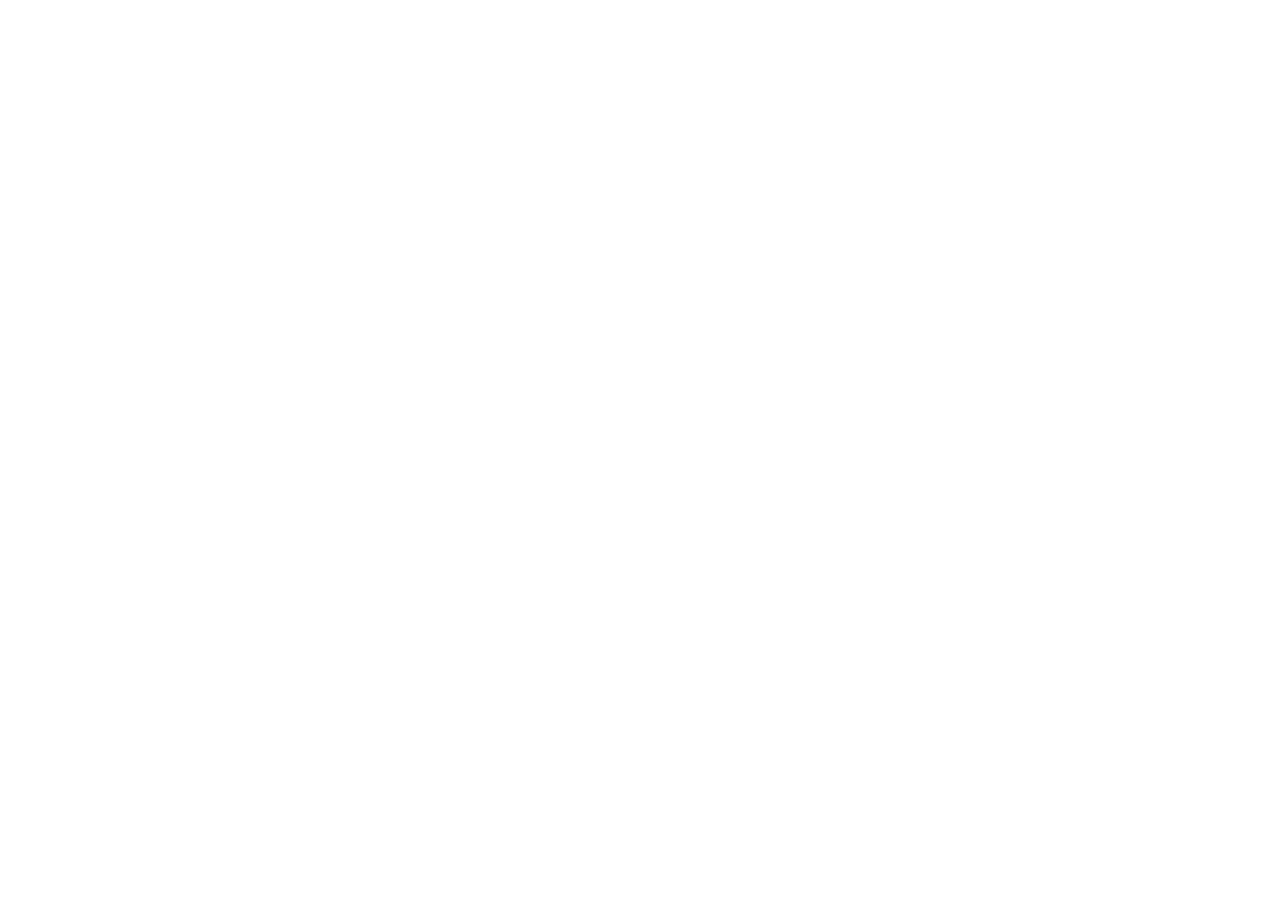
==== index.html @ 0ca4fe0b "first commit" ====
<!DOCTYPE html>
<html lang="en">
<head>
  <meta charset="UTF-8">
  <meta http-equiv="X-UA-Compatible" content="IE=edge">
  <meta name="viewport" content="width=device-width, initial-scale=1.0">
  <title>Document</title>
</head>
<body>
  
</body>
</html>
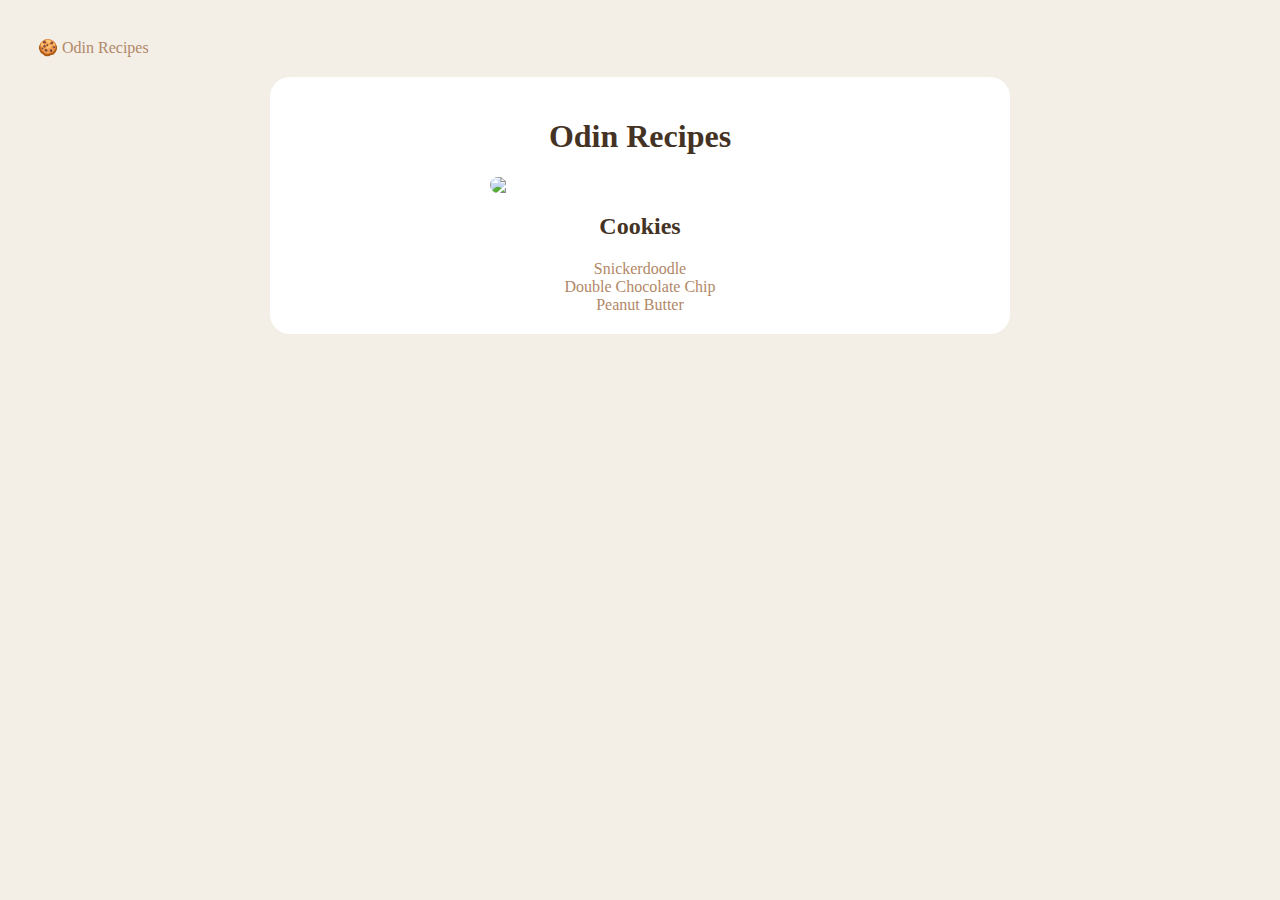
==== commit f47700b2: "layout and styling" ====
--- a/index.html
+++ b/index.html
@@ -4,9 +4,20 @@
   <meta charset="UTF-8">
   <meta http-equiv="X-UA-Compatible" content="IE=edge">
   <meta name="viewport" content="width=device-width, initial-scale=1.0">
-  <title>Document</title>
+  <link rel="stylesheet" href="styles.css">
+  <title>Odin Recipes</title>
 </head>
 <body>
-  
+  <a href="index.html">🍪 Odin Recipes</a>
+  <div class="recipe-card">
+    <h1>Odin Recipes</h1>
+    <img src="https://www.tastingtable.com/img/gallery/best-crumbl-cookies-ranked/l-intro-1649045321.jpg">
+    <h2>Cookies</h2>
+    <div class="menu-links">
+      <a href="snickerdoodle.html">Snickerdoodle</a><br>
+      <a href="double-chocolate-chip.html">Double Chocolate Chip</a><br>
+      <a href="peanut-butter.html">Peanut Butter</a><br>
+    </div>
+  </div>
 </body>
 </html>--- a/styles.css
+++ b/styles.css
@@ -0,0 +1,51 @@
+html {
+  padding: 30px;
+  font-family: Cambria, Cochin, Georgia, Times, 'Times New Roman', serif;
+  background-color: rgb(243, 239, 231);
+}
+
+h1, h2 {
+  text-align: center;
+  color: rgb(68, 51, 37);
+}
+
+img {
+  min-width:30%;
+  max-width: 300px;
+  margin: auto;
+  display: block;
+  border-radius: 20px;
+}
+
+a {
+  text-decoration: none;
+  color: rgb(177, 136, 103);
+
+}
+
+a:hover {
+  color: rgb(0, 0, 0);
+  transition: .2s;
+}
+
+hr {
+  color: rgb(236, 236, 236);
+  opacity: .3;
+}
+
+.recipe-card {
+  background-color: white;
+  max-width: 700px;
+  margin: 20px auto;
+  padding: 20px;
+  border-radius: 20px;
+}
+
+.menu-links {
+  text-align: center;
+}
+
+li {
+  margin-bottom: 4px;
+  font-style: italic;
+}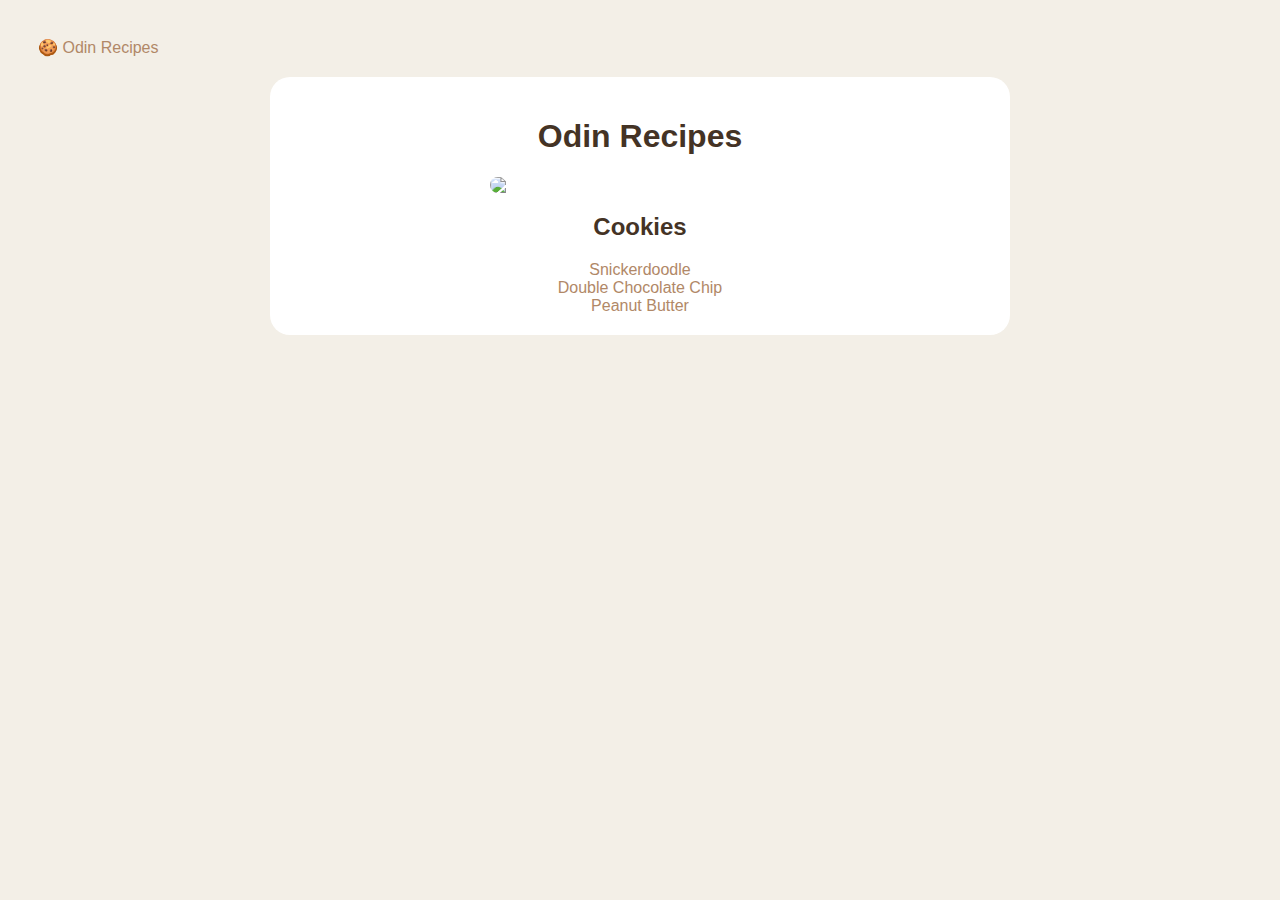
==== commit 942c9d6c: "cover image" ====
--- a/index.html
+++ b/index.html
@@ -11,7 +11,7 @@
   <a href="index.html">🍪 Odin Recipes</a>
   <div class="recipe-card">
     <h1>Odin Recipes</h1>
-    <img src="https://www.tastingtable.com/img/gallery/best-crumbl-cookies-ranked/l-intro-1649045321.jpg">
+    <img src="https://parade.com/.image/t_share/MTkwNTgxMjA2NTk3NzA3NjQ0/types-of-cookies-jpg.jpg">
     <h2>Cookies</h2>
     <div class="menu-links">
       <a href="snickerdoodle.html">Snickerdoodle</a><br>
--- a/styles.css
+++ b/styles.css
@@ -1,6 +1,6 @@
 html {
   padding: 30px;
-  font-family: Cambria, Cochin, Georgia, Times, 'Times New Roman', serif;
+  font-family:Verdana, Geneva, Tahoma, sans-serif;
   background-color: rgb(243, 239, 231);
 }
 
@@ -10,7 +10,7 @@
 }
 
 img {
-  min-width:30%;
+  width: 80%;
   max-width: 300px;
   margin: auto;
   display: block;
@@ -47,5 +47,4 @@
 
 li {
   margin-bottom: 4px;
-  font-style: italic;
 }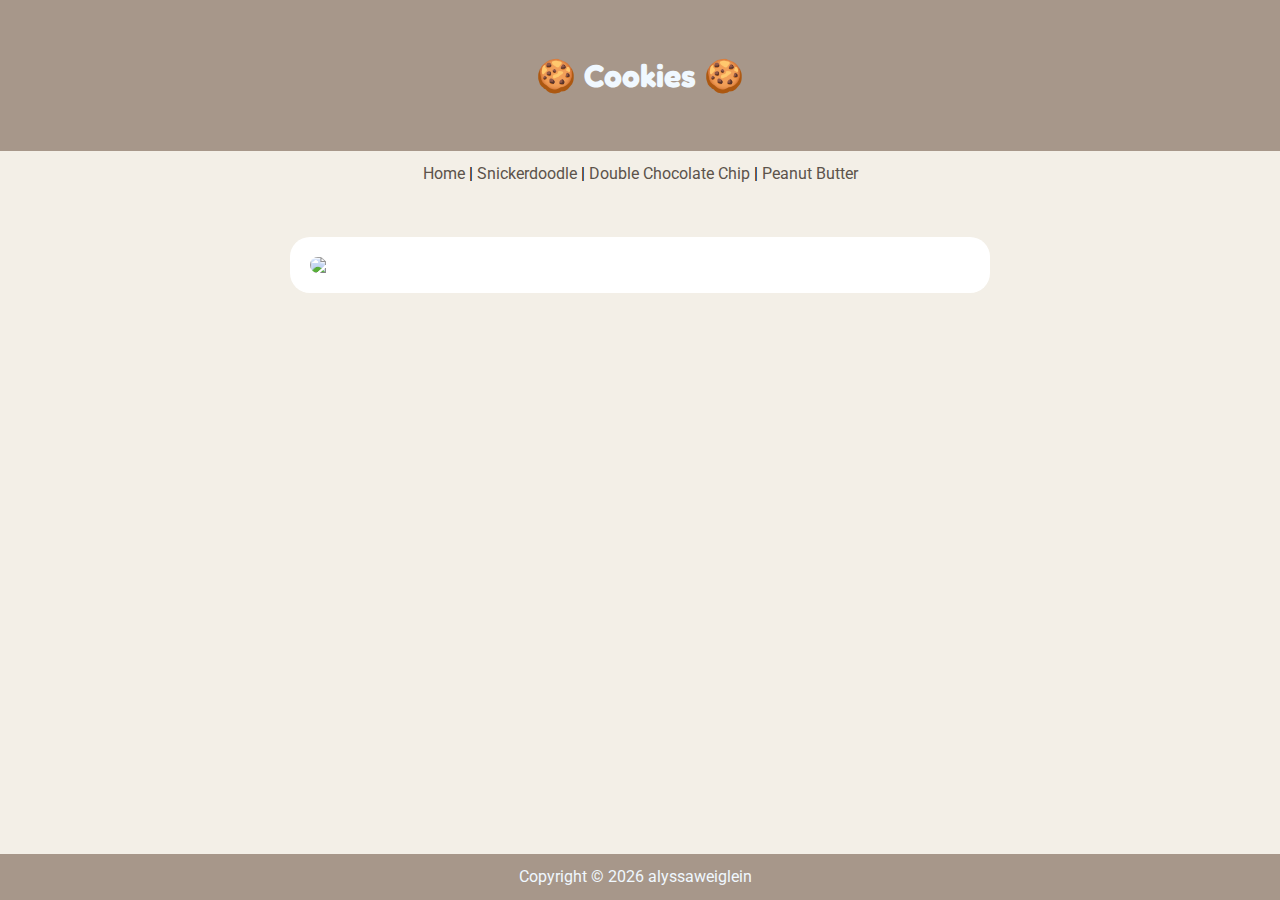
==== commit 09feb6e5: "header, styling, gif" ====
--- a/index.html
+++ b/index.html
@@ -5,19 +5,42 @@
   <meta http-equiv="X-UA-Compatible" content="IE=edge">
   <meta name="viewport" content="width=device-width, initial-scale=1.0">
   <link rel="stylesheet" href="styles.css">
-  <title>Odin Recipes</title>
+  <!-- favicon -->
+  <link rel="icon" type="image/x-icon" href="favicon.ico?">
+  <!-- fontawesome icons -->
+  <script src="https://kit.fontawesome.com/67b26fcce6.js" crossorigin="anonymous"></script>
+  <title>Cookies</title>
 </head>
 <body>
-  <a href="index.html">🍪 Odin Recipes</a>
-  <div class="recipe-card">
-    <h1>Odin Recipes</h1>
-    <img src="https://parade.com/.image/t_share/MTkwNTgxMjA2NTk3NzA3NjQ0/types-of-cookies-jpg.jpg">
-    <h2>Cookies</h2>
-    <div class="menu-links">
-      <a href="snickerdoodle.html">Snickerdoodle</a><br>
-      <a href="double-chocolate-chip.html">Double Chocolate Chip</a><br>
-      <a href="peanut-butter.html">Peanut Butter</a><br>
+  <!-- header-->
+  <header>
+    <h1 class="title">🍪 Cookies 🍪</h1><br>
+  </header>
+
+  <div class="menu-links">
+    <a href="index.html">Home</a> | 
+    <a href="snickerdoodle.html">Snickerdoodle</a> | 
+    <a href="double-chocolate-chip.html">Double Chocolate Chip</a> | 
+    <a href="peanut-butter.html">Peanut Butter</a>
+  </div>
+
+  <!-- main content -->
+  <main>
+    <div class="recipe-card">
+      <img src="https://parade.com/.image/t_share/MTkwNTgxMjA2NTk3NzA3NjQ0/types-of-cookies-jpg.jpg">
     </div>
-  </div>
+  </main>
+
+  <!-- footer -->
+  <footer>
+    <p>
+      Copyright ©
+      <script>document.write(new Date().getFullYear())</script>
+      alyssaweiglein
+    </p>
+    <a href="https://github.com/arw-works/calculator" target="_blank">
+      <i class="fab fa-github"></i>
+    </a>
+  </footer>
 </body>
 </html>--- a/styles.css
+++ b/styles.css
@@ -1,36 +1,77 @@
+@import url('https://fonts.googleapis.com/css2?family=Fredoka+One&family=Roboto&family=Montserrat&display=swap');
+
+/* ------- global ------- */
+*:not(ul, ol) {
+  box-sizing: border-box;
+  margin: 0;
+  padding: 0;
+}
+
 html {
-  padding: 30px;
-  font-family:Verdana, Geneva, Tahoma, sans-serif;
+  min-height: 100%;
+  position: relative;
   background-color: rgb(243, 239, 231);
+}
+
+body {
+  line-height: 1.6;
+  /* footer support */
+  margin-bottom: 100px;
+  font-family: 'Roboto', sans-serif;
+}
+
+a {
+  text-decoration: none;
+  color: rgb(92, 83, 75);
+}
+
+a:hover {
+  color: rgb(177, 168, 162);
+  transition: .2s;
 }
 
 h1, h2 {
   text-align: center;
   color: rgb(68, 51, 37);
-}
-
-img {
-  width: 80%;
-  max-width: 300px;
-  margin: auto;
-  display: block;
-  border-radius: 20px;
-}
-
-a {
-  text-decoration: none;
-  color: rgb(177, 136, 103);
-
-}
-
-a:hover {
-  color: rgb(0, 0, 0);
-  transition: .2s;
+  font-family: 'Fredoka One', cursive;
 }
 
 hr {
   color: rgb(236, 236, 236);
   opacity: .3;
+  margin-top: 8px;
+}
+
+li {
+  margin-bottom: 4px;
+}
+
+/* ---- main content ---- */
+main {
+  margin-top: 40px;
+}
+
+/* ------- header ------ */
+header {
+  background-color: rgb(167, 151, 138);
+  display: flex;
+  justify-content: center;
+  padding: 50px 0px;
+}
+
+.title {
+  color: aliceblue;
+  font-family: 'Fredoka One', cursive;
+  font-size: 32px;
+}
+
+img {
+  width: 100%;
+  max-height: 400px;
+  margin: auto;
+  display: block;
+  border-radius: 20px;
+  object-fit: cover;
 }
 
 .recipe-card {
@@ -39,12 +80,38 @@
   margin: 20px auto;
   padding: 20px;
   border-radius: 20px;
+  font-size: small;
 }
 
 .menu-links {
   text-align: center;
+  padding: 10px;
 }
 
-li {
-  margin-bottom: 4px;
+.cook-time {
+  font-size: small;
+  text-align: center;
+  margin: auto;
+  display: block;
+  background-color: rgb(248, 248, 248);
+  border-radius: 20px;
+  color: rgb(82, 82, 82);
+  padding: 6px;
+}
+
+/* ------- footer ------- */
+footer {
+  align-items: center;
+  background-color: rgb(167, 151, 138);
+  bottom: 0;
+  color: aliceblue;
+  display: flex;
+  font-family: 'Roboto', sans-serif;
+  font-size: 16px;
+  gap: 10px;
+  justify-content: center;
+  left: 0;
+  padding: 10px;
+  position: absolute;
+  width: 100%;
 }